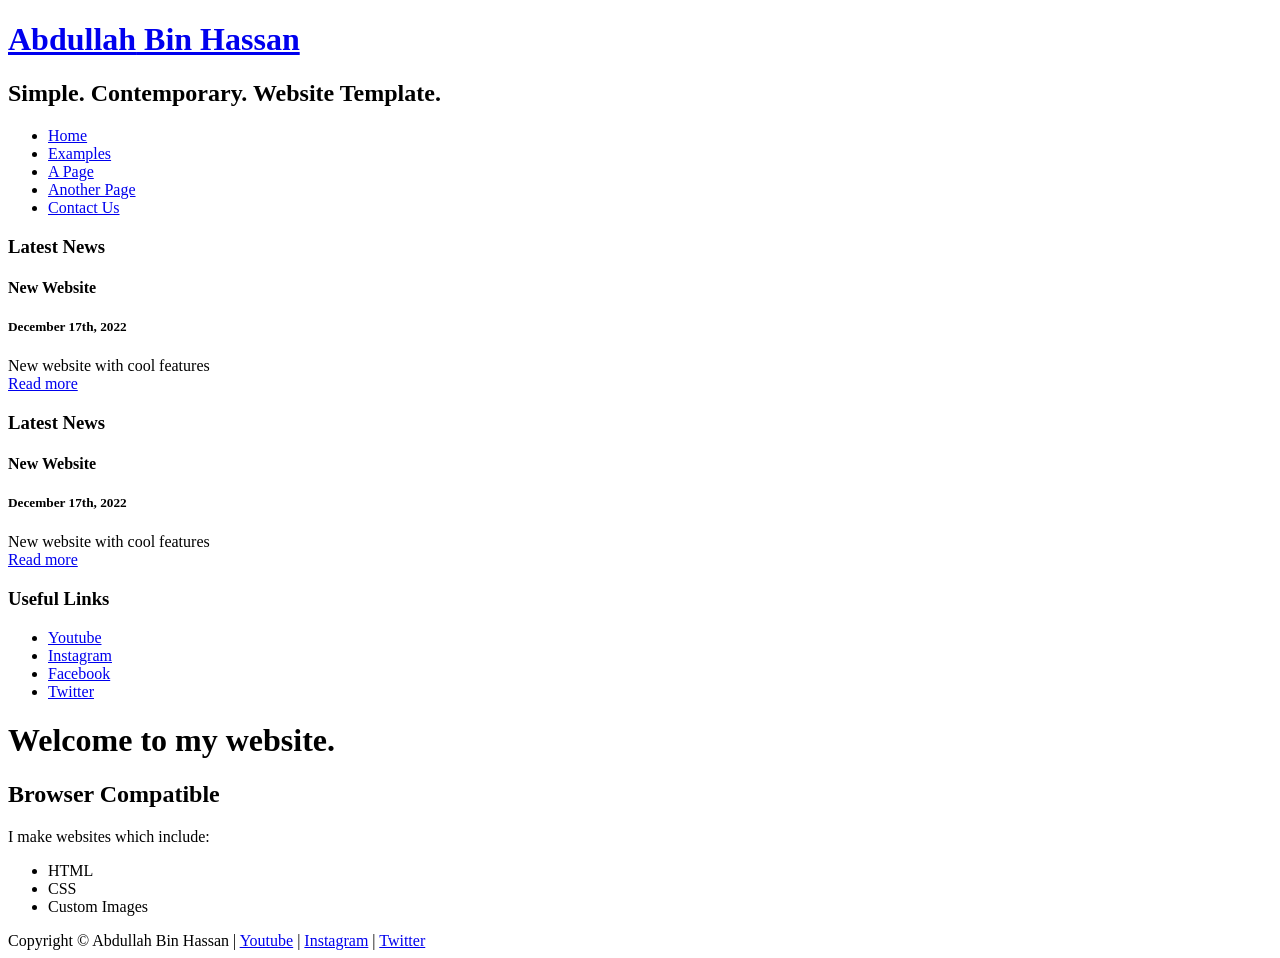
==== index.html @ 012775d4 "index.html" ====
<!DOCTYPE HTML>

<html>

<head>

  <title>Website</title>
  <link rel="stylesheet" type="text/css" href="style/style.css" title="style" />

</head>

<body>

  <div id="main">
    <div id="header">
      <div id="logo">
        <div id="logo_text">
          <h1><a href="index.html">Abdullah<span class="logo_colour"> Bin Hassan</span></a></h1>
          <h2>Simple. Contemporary. Website Template.</h2>
        </div>
      </div>
      <div id="menubar">
        <ul id="menu">
          <!-- Menu -->
          <li class="selected"><a href="index.html">Home</a></li>
          <li><a href="examples.html">Examples</a></li>
          <li><a href="page.html">A Page</a></li>
          <li><a href="another_page.html">Another Page</a></li>
          <li><a href="contact.html">Contact Us</a></li>
        </ul>
      </div>
    </div>
    <div id="site_content">
        <!-- Sidebar -->
      <div class="sidebar">
        <h3>Latest News</h3>
        <h4>New Website</h4>
        <h5>December 17th, 2022</h5>
        <p>New website with cool features<br /><a href="#">Read more</a></p>
        <p></p>
        <h3>Latest News</h3>
        <h4>New Website</h4>
        <h5>December 17th, 2022</h5>
        <p>New website with cool features<br /><a href="#">Read more</a></p>
        <h3>Useful Links</h3>
        <ul>
          <li><a href="#">Youtube</a></li>
          <li><a href="#">Instagram</a></li>
          <li><a href="#">Facebook</a></li>
          <li><a href="#">Twitter</a></li>
        </ul>
        
      </div>
      <div id="content">
        <!-- Page Content -->
        <h1>Welcome to my website.</h1>
        <p></p>
        <h2>Browser Compatible</h2>
        <p>I make websites which include:</p>
        <ul>
          <li>HTML</li>
          <li>CSS</li>
          <li>Custom Images</li>
        </ul>
      </div>
    </div>
    
    <div id="footer">
      Copyright &copy; Abdullah Bin Hassan | <a href="#">Youtube</a> | <a href="#">Instagram</a> | <a href="#">Twitter</a>
    </div>

  </div>

</body>

</html>
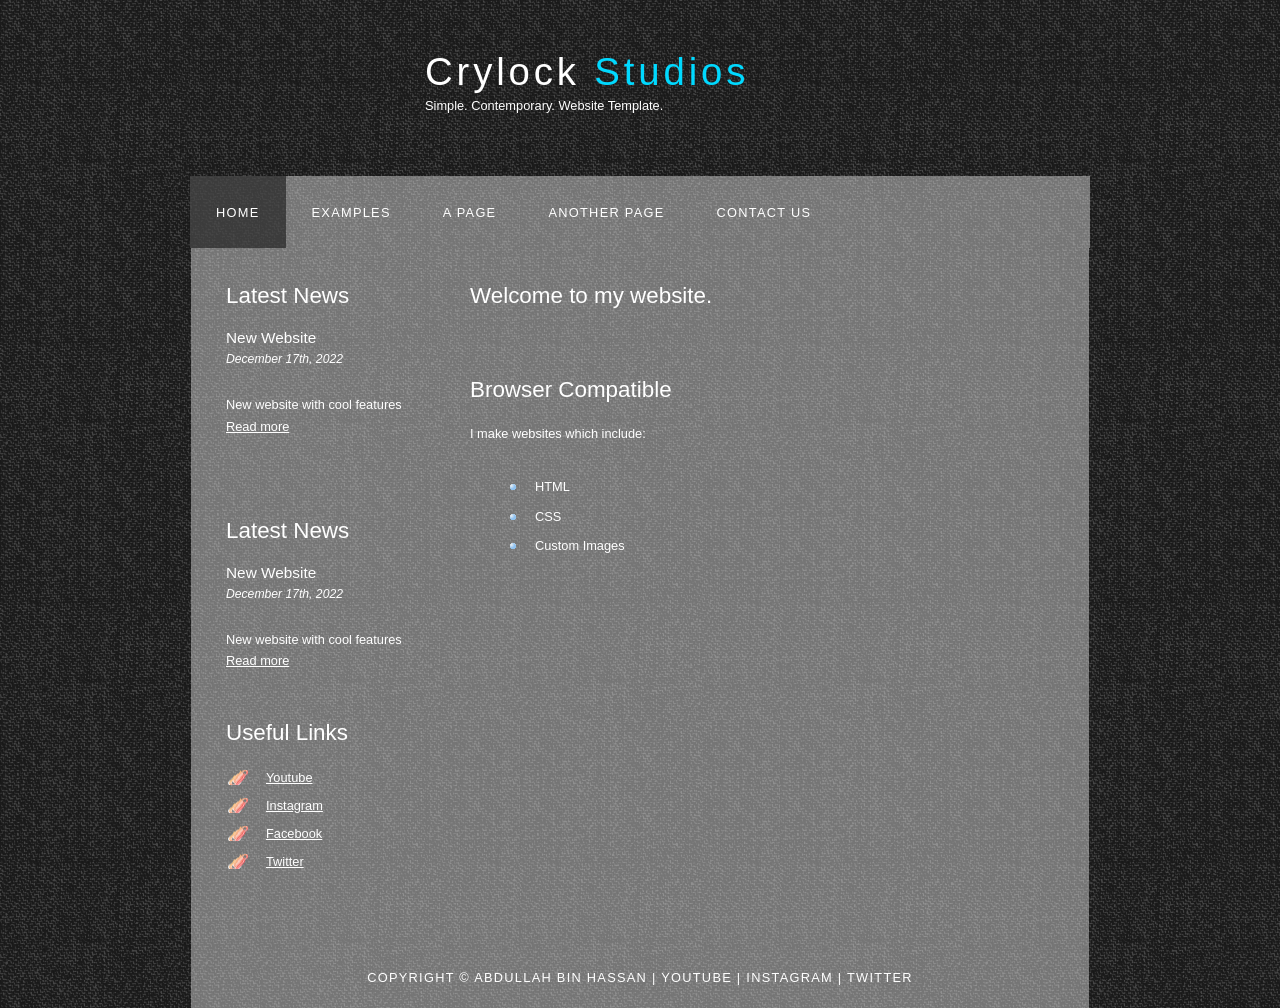
==== commit d6358624: "Update index.html" ====
--- a/index.html
+++ b/index.html
@@ -1,76 +1,76 @@
-<!DOCTYPE HTML>
-
-<html>
-
-<head>
-
-  <title>Website</title>
-  <link rel="stylesheet" type="text/css" href="style/style.css" title="style" />
-
-</head>
-
-<body>
-
-  <div id="main">
-    <div id="header">
-      <div id="logo">
-        <div id="logo_text">
-          <h1><a href="index.html">Abdullah<span class="logo_colour"> Bin Hassan</span></a></h1>
-          <h2>Simple. Contemporary. Website Template.</h2>
-        </div>
-      </div>
-      <div id="menubar">
-        <ul id="menu">
-          <!-- Menu -->
-          <li class="selected"><a href="index.html">Home</a></li>
-          <li><a href="examples.html">Examples</a></li>
-          <li><a href="page.html">A Page</a></li>
-          <li><a href="another_page.html">Another Page</a></li>
-          <li><a href="contact.html">Contact Us</a></li>
-        </ul>
-      </div>
-    </div>
-    <div id="site_content">
-        <!-- Sidebar -->
-      <div class="sidebar">
-        <h3>Latest News</h3>
-        <h4>New Website</h4>
-        <h5>December 17th, 2022</h5>
-        <p>New website with cool features<br /><a href="#">Read more</a></p>
-        <p></p>
-        <h3>Latest News</h3>
-        <h4>New Website</h4>
-        <h5>December 17th, 2022</h5>
-        <p>New website with cool features<br /><a href="#">Read more</a></p>
-        <h3>Useful Links</h3>
-        <ul>
-          <li><a href="#">Youtube</a></li>
-          <li><a href="#">Instagram</a></li>
-          <li><a href="#">Facebook</a></li>
-          <li><a href="#">Twitter</a></li>
-        </ul>
-        
-      </div>
-      <div id="content">
-        <!-- Page Content -->
-        <h1>Welcome to my website.</h1>
-        <p></p>
-        <h2>Browser Compatible</h2>
-        <p>I make websites which include:</p>
-        <ul>
-          <li>HTML</li>
-          <li>CSS</li>
-          <li>Custom Images</li>
-        </ul>
-      </div>
-    </div>
-    
-    <div id="footer">
-      Copyright &copy; Abdullah Bin Hassan | <a href="#">Youtube</a> | <a href="#">Instagram</a> | <a href="#">Twitter</a>
-    </div>
-
-  </div>
-
-</body>
-
-</html>
+<!DOCTYPE HTML>
+
+<html>
+
+<head>
+
+  <title>Website</title>
+  <link rel="stylesheet" type="text/css" href="style/style.css" title="style" />
+
+</head>
+
+<body>
+
+  <div id="main">
+    <div id="header">
+      <div id="logo">
+        <div id="logo_text">
+          <h1><a href="index.html">Crylock<span class="logo_colour"> Studios</span></a></h1>
+          <h2>Simple. Contemporary. Website Template.</h2>
+        </div>
+      </div>
+      <div id="menubar">
+        <ul id="menu">
+          <!-- Menu -->
+          <li class="selected"><a href="index.html">Home</a></li>
+          <li><a href="examples.html">Examples</a></li>
+          <li><a href="page.html">A Page</a></li>
+          <li><a href="another_page.html">Another Page</a></li>
+          <li><a href="contact.html">Contact Us</a></li>
+        </ul>
+      </div>
+    </div>
+    <div id="site_content">
+        <!-- Sidebar -->
+      <div class="sidebar">
+        <h3>Latest News</h3>
+        <h4>New Website</h4>
+        <h5>December 17th, 2022</h5>
+        <p>New website with cool features<br /><a href="#">Read more</a></p>
+        <p></p>
+        <h3>Latest News</h3>
+        <h4>New Website</h4>
+        <h5>December 17th, 2022</h5>
+        <p>New website with cool features<br /><a href="#">Read more</a></p>
+        <h3>Useful Links</h3>
+        <ul>
+          <li><a href="#">Youtube</a></li>
+          <li><a href="#">Instagram</a></li>
+          <li><a href="#">Facebook</a></li>
+          <li><a href="#">Twitter</a></li>
+        </ul>
+        
+      </div>
+      <div id="content">
+        <!-- Page Content -->
+        <h1>Welcome to my website.</h1>
+        <p></p>
+        <h2>Browser Compatible</h2>
+        <p>I make websites which include:</p>
+        <ul>
+          <li>HTML</li>
+          <li>CSS</li>
+          <li>Custom Images</li>
+        </ul>
+      </div>
+    </div>
+    
+    <div id="footer">
+      Copyright &copy; Abdullah Bin Hassan | <a href="#">Youtube</a> | <a href="#">Instagram</a> | <a href="#">Twitter</a>
+    </div>
+
+  </div>
+
+</body>
+
+</html>
--- a/style/style.css
+++ b/style/style.css
@@ -0,0 +1,292 @@
+html
+{ height: 100%;}
+
+body
+{ font: normal .80em 'trebuchet ms', arial, sans-serif;
+  background: #F0EFE2 url(background.png) repeat;
+  color: #FFF;}
+
+p
+{ padding: 0 0 20px 0;
+  line-height: 1.7em;}
+
+img
+{ border: 0;}
+
+h1, h2, h3, h4, h5, h6 
+{ font: normal 175% 'century gothic', arial, sans-serif;
+  color: #FFF;
+  margin: 0 0 15px 0;
+  padding: 15px 0 5px 0;}
+
+h2
+{ font: normal 175% 'century gothic', arial, sans-serif;
+  color: #FFF;}
+
+h4, h5, h6
+{ margin: 0;
+  padding: 0 0 5px 0;
+  font: normal 120% arial, sans-serif;
+  color: #FFF;}
+
+h5, h6
+{ font: italic 95% arial, sans-serif;
+  padding: 0 0 15px 0;
+  color: #FFF;}
+
+h6
+{ color: #ffffff;}
+
+a, a:hover
+{ outline: none;
+  text-decoration: underline;
+  color: #FFF;}
+
+a:hover
+{ text-decoration: none;}
+
+.left
+{ float: left;
+  width: auto;
+  margin-right: 10px;}
+
+.right
+{ float: right; 
+  width: auto;
+  margin-left: 10px;}
+
+.center
+{ display: block;
+  text-align: center;
+  margin: 20px auto;}
+
+blockquote
+{ margin: 20px 0; 
+  padding: 10px 20px 0 20px;
+  border: 1px solid #E5E5DB;
+  background: #FFF;}
+
+ul
+{ margin: 2px 0 22px 17px;}
+
+ul li
+{ list-style-type: circle;
+  margin: 0 0 6px 0; 
+  padding: 0 0 4px 5px;}
+
+ol
+{ margin: 8px 0 22px 20px;}
+
+ol li
+{ margin: 0 0 11px 0;}
+
+#main, #logo, #menubar, #site_content, #footer
+{ margin-left: auto; 
+  margin-right: auto;}
+
+#header
+{ background: transparent;
+  height: 240px;}
+
+#logo
+{ width: 430px;
+  position: relative;
+  height: 168px;}
+
+#logo #logo_text 
+{ position: absolute; 
+  top: 20px;
+  left: 0;}
+
+#logo h1, #logo h2
+{ font: normal 300% 'century gothic', arial, sans-serif;
+  border-bottom: 0;
+  text-transform: none;
+  margin: 0;}
+
+#logo_text h1, #logo_text h1 a, #logo_text h1 a:hover 
+{ padding: 22px 0 0 0;
+  color: #FFF;
+  letter-spacing: 0.1em;
+  text-decoration: none;}
+
+#logo_text h1 a .logo_colour
+{ color: rgb(0, 217, 255);}
+
+#logo_text h2
+{ font-size: 100%;
+  padding: 4px 0 0 0;
+  color: #FFF;}
+
+#menubar
+{ width: 900px;
+  height: 72px;
+  padding: 0;
+  background: transparent url(transparent_light.png) repeat;} 
+
+ul#menu, ul#menu li
+{ float: left;
+  margin: 0; 
+  padding: 0;}
+
+ul#menu li
+{ list-style: none;}
+
+ul#menu li a
+{ letter-spacing: 0.1em;
+  font: normal 100% arial, sans-serif;
+  display: block; 
+  float: left; 
+  height: 37px;
+  padding: 29px 26px 6px 26px;
+  text-align: center;
+  color: #FFF;
+  text-transform: uppercase;
+  text-decoration: none;
+  background: transparent;} 
+
+ul#menu li a:hover, ul#menu li.selected a, ul#menu li.selected a:hover
+{ color: #FFF;
+  background: transparent url(transparent.png) repeat;}
+
+#site_content
+{ width: 854px;
+  overflow: hidden;
+  margin: 0 auto 0 auto;
+  padding: 20px 24px 20px 20px;
+  background: transparent url(transparent_light.png) repeat;} 
+
+.sidebar
+{ float: left;
+  width: 190px;
+  padding: 0 15px 20px 15px;}
+
+.sidebar ul
+{ width: 178px; 
+  padding: 4px 0 0 0; 
+  margin: 4px 0 30px 0;}
+
+.sidebar li
+{ list-style: none; 
+  padding: 0 0 7px 0; }
+
+.sidebar li a, .sidebar li a:hover
+{ padding: 0 0 0 40px;
+  display: block;
+  background: transparent url(link.png) no-repeat left center;} 
+
+.sidebar li a.selected
+{ color: #444;
+  text-decoration: none;} 
+
+#content
+{ text-align: left;
+  float: right;
+  width: 595px;
+  padding: 0;}
+
+#content ul
+{ margin: 2px 0 22px 0px;}
+
+#content ul li
+{ list-style-type: none;
+  background: url(bullet.png) no-repeat;
+  margin: 0 0 6px 0; 
+  padding: 0 0 4px 25px;
+  line-height: 1.5em;}
+
+#footer
+{ width: 898px;
+  font: normal 100% 'lucida sans unicode', arial, sans-serif;
+  height: 33px;
+  padding: 24px 0 5px 0;
+  text-align: center; 
+  background: transparent url(transparent_light.png) repeat;
+  color: #FFF;
+  text-transform: uppercase;
+  letter-spacing: 0.1em;}
+
+#footer a
+{ color: #FFF;
+  text-decoration: none;}
+
+#footer a:hover
+{ color: #FFF;
+  text-decoration: underline;}
+
+.search
+{ color: #5D5D5D; 
+  border: 1px solid #BBB; 
+  width: 134px; 
+  padding: 4px; 
+  font: 100% arial, sans-serif;}
+
+#colours
+{ height: 0px;
+  text-align: right;
+  padding: 66px 16px 0px 300px;}
+  
+.form_settings
+{ margin: 15px 0 0 0;}
+
+.form_settings p
+{ padding: 0 0 4px 0;}
+
+.form_settings span
+{ float: left; 
+  width: 200px; 
+  text-align: left;}
+  
+.form_settings input, .form_settings textarea
+{ padding: 5px; 
+  width: 299px; 
+  font: 100% arial; 
+  border: 1px solid #E5E5DB; 
+  background: #FFF; 
+  color: #47433F;}
+  
+.form_settings .submit
+{ font: 100% arial; 
+  border: 1px solid; 
+  width: 99px; 
+  margin: 0 0 0 212px; 
+  height: 33px;
+  padding: 2px 0 3px 0;
+  cursor: pointer; 
+  background: #000; 
+  color: #FFF;}
+
+.form_settings textarea, .form_settings select
+{ font: 100% arial; 
+  width: 299px;}
+
+.form_settings select
+{ width: 310px;}
+
+.form_settings .checkbox
+{ margin: 4px 0; 
+  padding: 0; 
+  width: 14px;
+  border: 0;
+  background: none;}
+
+.separator
+{ width: 100%;
+  height: 0;
+  border-top: 1px solid #D9D5CF;
+  border-bottom: 1px solid #FFF;
+  margin: 0 0 20px 0;}
+  
+table
+{ margin: 10px 0 30px 0;}
+
+table tr th, table tr td
+{ background: #3B3B3B;
+  color: #FFF;
+  padding: 7px 4px;
+  text-align: left;}
+  
+table tr td
+{ background: #F0EFE2;
+  color: #47433F;
+  border-top: 1px solid #FFF;}
